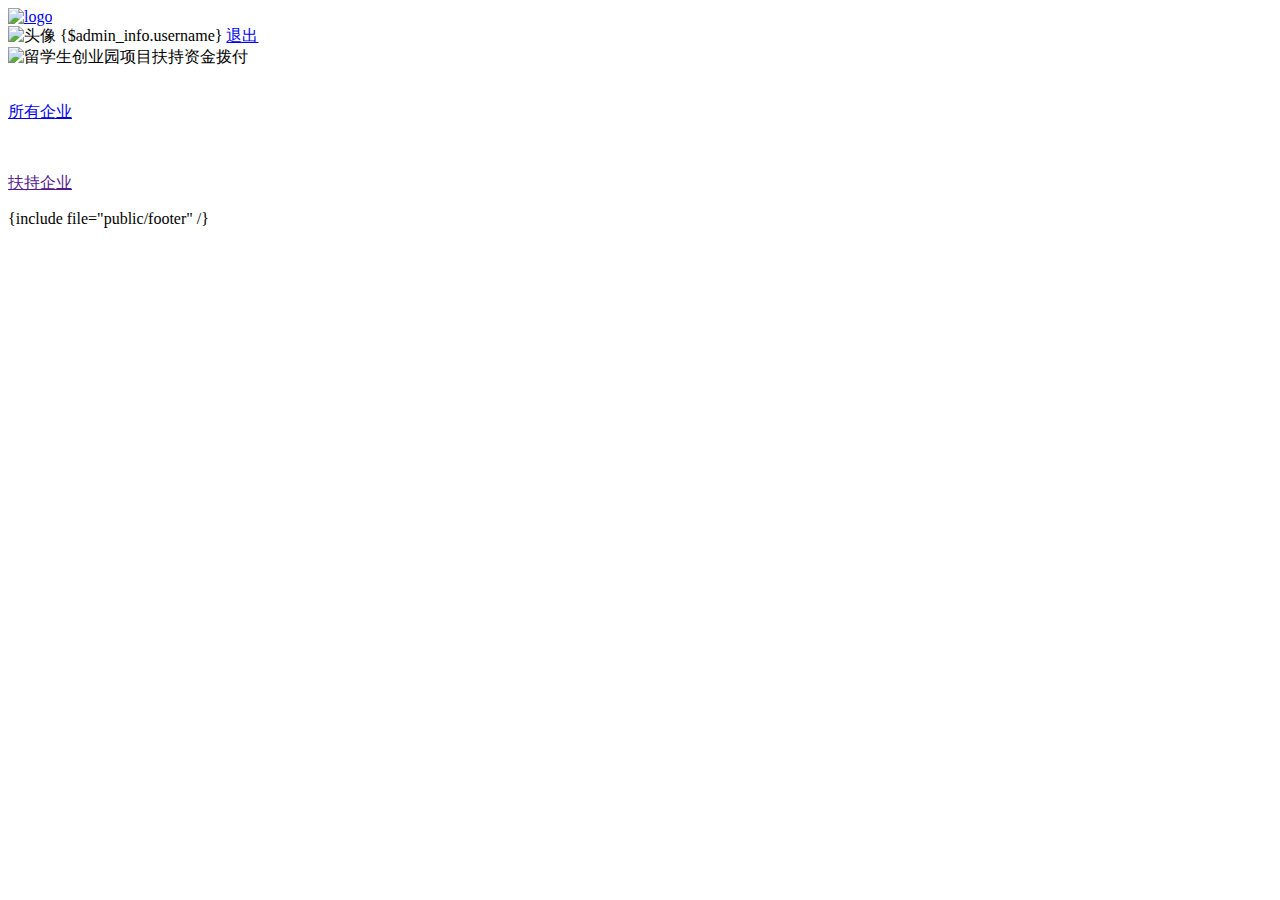
==== application/admin/view/index/index.html @ a7f7108d "登陆后首页完成" ====
<!DOCTYPE html>
<html lang="zh">
<head>
    <meta charset="UTF-8">
    <meta name="viewport" content="width=device-width, initial-scale=1.0">
    <meta http-equiv="X-UA-Compatible" content="ie=edge">
    <!-- 引入字体库 -->
    <link rel="stylesheet" href="__STATIC__/fontawesome/css/font-awesome.min.css">

    <!-- 引入页面css -->
    <link rel="stylesheet" href="__STATIC__/css/reset.css">
    <link rel="stylesheet" href="__STATIC__/css/common.css">

    <!-- 引入jQuery -->
    <script src="https://cdn.bootcss.com/jquery/3.3.1/jquery.min.js"></script>
    <title>企业扶持资金拨付后台</title>
</head>
<body>
<div class="header">
    <div class="index-layout">
        <a class="index-logo" href="./index.html">
            <img src="__STATIC__/img/logo.png" alt="logo">
        </a>
        <div class="user-info">
            <img src="__STATIC__/img/index/ava.png" alt="头像">
            <span>{$admin_info.username}</span>
            <a href="{:url('admin/Index/logout')}">
                <i class="fa fa-power-off" aria-hidden="true"></i>
                退出
            </a>
        </div>
    </div>
</div>

<div class="index-banner layout">
    <img src="__STATIC__/img/index/index_banner.png" alt="留学生创业园项目扶持资金拨付">
</div>


<div class="index-choose layout">
    <a href="{:url('admin/Enterprise/enterpriseList')}">
        <div class="index-common-box all-enterprise-bg boxshadow">
            <div class="index-common-box all-enterprise boxshadow">
                <div class="index-common-box index-enterprise">
                    <img src="__STATIC__/img/index/all_enterprise_off.png" alt="">
                    <p>所有企业</p>
                </div>
            </div>
        </div>
    </a>

    <a href="">
        <div class="index-common-box support-enterprise-bg boxshadow">
            <div class="index-common-box support-enterprise boxshadow">
                <div class="index-common-box index-support-enterprise">
                    <img src="__STATIC__/img/index/support_off.png" alt="">
                    <p>扶持企业</p>
                </div>
            </div>
        </div>
    </a>


</div>


{include file="public/footer" /}


<script>
    $('.index-enterprise').on('mouseenter', function () {
        $('.index-enterprise img').attr('src', '__STATIC__/img/index/all_enterprise_on.png')
    })
    $('.index-enterprise').on('mouseleave', function () {
        $('.index-enterprise img').attr('src', '__STATIC__/img/index/all_enterprise_off.png')
    })

    $('.index-support-enterprise').on('mouseenter', function () {
        $('.index-support-enterprise img').attr('src', '__STATIC__/img/index/support_on.png')
    })
    $('.index-support-enterprise').on('mouseleave', function () {
        $('.index-support-enterprise img').attr('src', '__STATIC__/img/index/support_off.png')
    })

</script>
</body>
</html>
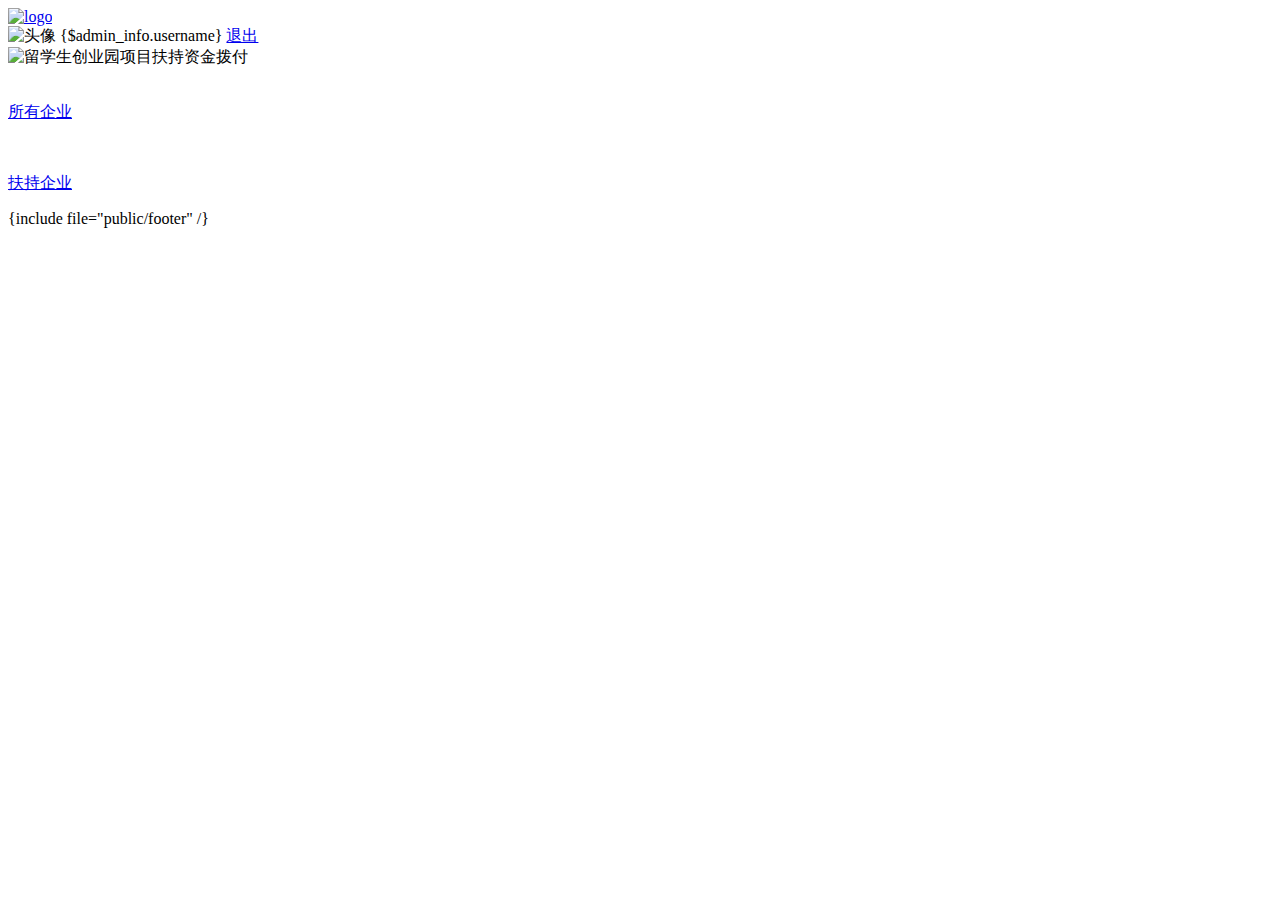
==== commit 3cc824b7: "扶持企业的模型和批量添加扶持企业功能完成;" ====
--- a/application/admin/view/index/index.html
+++ b/application/admin/view/index/index.html
@@ -49,7 +49,7 @@
         </div>
     </a>
 
-    <a href="">
+    <a href="{:url('admin/Enterprise/helpEnterpriseList')}">
         <div class="index-common-box support-enterprise-bg boxshadow">
             <div class="index-common-box support-enterprise boxshadow">
                 <div class="index-common-box index-support-enterprise">
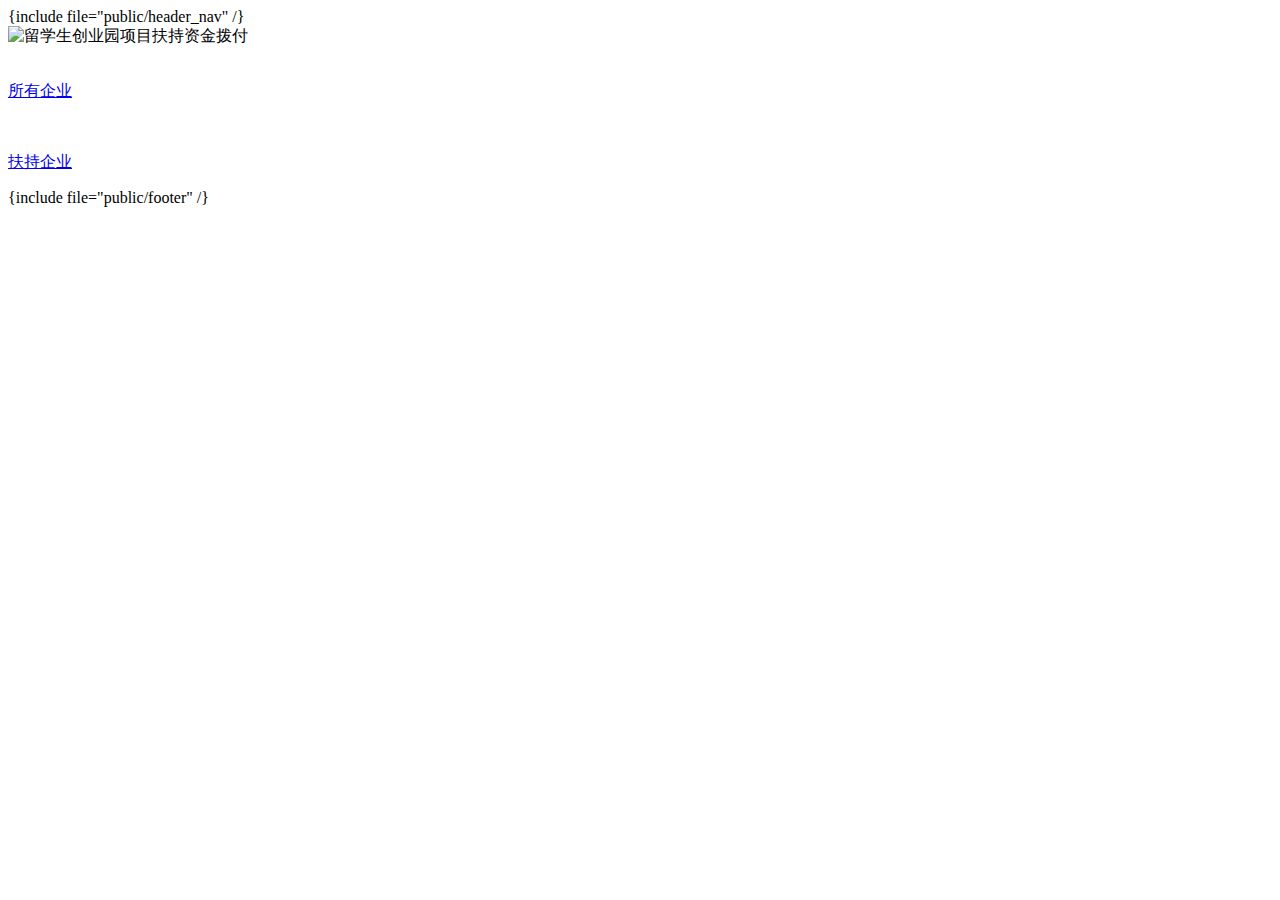
==== commit be123348: "企业列表页面,完成一半的状态" ====
--- a/application/admin/view/index/index.html
+++ b/application/admin/view/index/index.html
@@ -16,21 +16,7 @@
     <title>企业扶持资金拨付后台</title>
 </head>
 <body>
-<div class="header">
-    <div class="index-layout">
-        <a class="index-logo" href="./index.html">
-            <img src="__STATIC__/img/logo.png" alt="logo">
-        </a>
-        <div class="user-info">
-            <img src="__STATIC__/img/index/ava.png" alt="头像">
-            <span>{$admin_info.username}</span>
-            <a href="{:url('admin/Index/logout')}">
-                <i class="fa fa-power-off" aria-hidden="true"></i>
-                退出
-            </a>
-        </div>
-    </div>
-</div>
+{include file="public/header_nav" /}
 
 <div class="index-banner layout">
     <img src="__STATIC__/img/index/index_banner.png" alt="留学生创业园项目扶持资金拨付">
